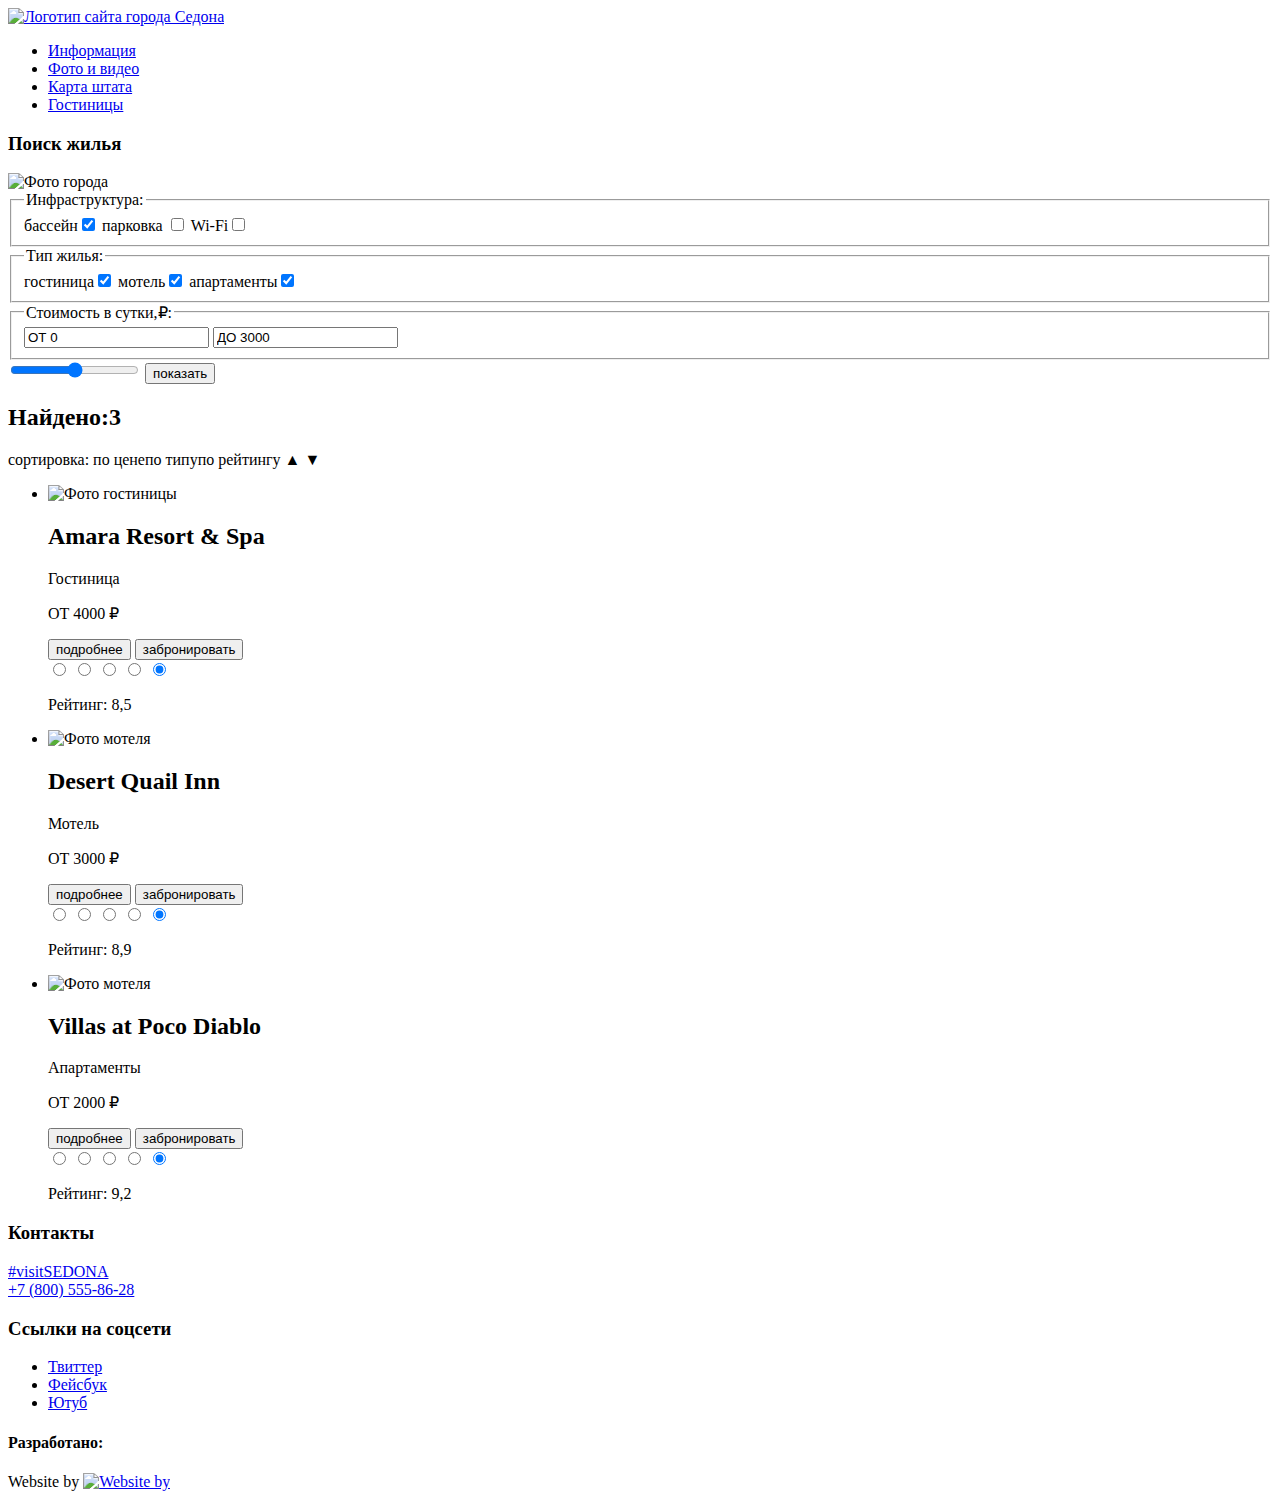
==== catalog.html @ 76bc67a0 "index" ====
<!DOCTYPE html>
<html lang="ru">
<head>
    <meta charset="UTF-8">
    <title>Catalog</title>
</head>
<body>
<header>
  <nav>
    <a href="index.html">
      <img src=""  width="138" height="70" alt="Логотип сайта города Седона">
    </a>
    <ul>
      <li><a href="#">Информация</a></li>
      <li><a href="blank.html">Фото и видео</a></li>
      <li><a href="blank.html">Карта штата</a></li>
      <li><a href="blank.html">Гостиницы</a></li>
    </ul>
  </nav>
</header>
<section>
  <h3>Поиск жилья</h3>
  <img src="https://via.placeholder.com/1200x217" width="1200" height="217"
       alt="Фото города">

    <form action="https://echo.htmlacademy.ru/" method="post">
      <fieldset>
      <legend>Инфраструктура:</legend>
      <label>бассейн<input type="checkbox" name="swimming pool" checked></label>
      <label>парковка <input type="checkbox" name="parking"></label>
      <label>Wi-Fi<input type="checkbox" name="Wi-Fi"></label>
      </fieldset>
      <fieldset>
        <legend>Тип жилья:</legend>
        <label>гостиница<input type="checkbox" name="motel" checked></label>
        <label>мотель<input type="checkbox" name="hotel" checked></label>
        <label>апартаменты<input type="checkbox" name="apartments" checked></label>
      </fieldset>
        <fieldset>
        <legend> Стоимость в сутки,<span>₽:</span></legend>
        <label><input type="text" value="ОТ 0"></label>
        <label><input type="text" value="ДО 3000"></label>
        </fieldset>
      <label><input type="range" min="0" max="3000"></label>

      <button type="submit">показать</button>
      </form>
</section>
<section>
  <h2>Найдено:<span>3</span></h2>
  <p>сортировка: <span>по цене</span><span>по типу</span><span>по рейтингу</span>
 <span>&#9650;</span> <!--стрелка вверх-->
  <span>&#9660;</span><!--стрелка вниз--></p>
  <ul>
    <li>
      <img src="https://via.placeholder.com/135x90" width="135" height="90" alt="Фото гостиницы">
      <h2>Amara Resort & Spa</h2>
      <p>Гостиница</p>
      <p>ОТ 4000 ₽</p>
      <button type="submit">подробнее</button>
      <button type="submit">забронировать</button>
      <form action="https://echo.htmlacademy.ru/" method="post">
      <input type="radio" id="star-5" name="rating" value="5">
      <label for="star-5" title="Оценка «5»"></label>
      <input type="radio" id="star-4" checked name="rating" value="4">
      <label for="star-4" title="Оценка «4»"></label>
      <input type="radio" id="star-3" checked name="rating" value="3">
      <label for="star-3" title="Оценка «3»"></label>
      <input type="radio" id="star-2" checked name="rating" value="2">
      <label for="star-2" title="Оценка «2»"></label>
      <input type="radio" id="star-1" checked name="rating" value="1">
      <label for="star-1" title="Оценка «1»"></label>
      </form>
      <p>Рейтинг: 8,5</p>
    </li>
    <li>
      <img src="https://via.placeholder.com/135x90" width="135" height="90" alt="Фото мотеля">
      <h2>Desert Quail Inn</h2>
      <p>Мотель</p>
      <p>ОТ 3000 ₽</p>
      <button type="submit">подробнее</button>
      <button type="submit">забронировать</button>
      <form action="https://echo.htmlacademy.ru/" method="post">
      <input type="radio" id="star5" name="rating" value="5">
      <label for="star5" title="Оценка «5»"></label>
      <input type="radio" id="star4" name="rating" value="4">
      <label for="star4" title="Оценка «4»"></label>
      <input type="radio" id="star3" checked name="rating" value="3">
      <label for="star3" title="Оценка «3»"></label>
      <input type="radio" id="star2" checked name="rating" value="2">
      <label for="star2" title="Оценка «2»"></label>
      <input type="radio" id="star1" checked name="rating" value="1">
      <label for="star1" title="Оценка «1»"></label>
      </form>

      <p>Рейтинг: 8,9</p>
    </li>
    <li>
      <img src="https://via.placeholder.com/135x90" width="135" height="90" alt="Фото мотеля">
      <h2>Villas at Poco Diablo</h2>
      <p>Апартаменты</p>
      <p>ОТ 2000 ₽</p>
      <button type="submit">подробнее</button>
      <button type="submit">забронировать</button>
      <form action="https://echo.htmlacademy.ru/" method="post">
        <input type="radio" id="star.5" name="rating" value="5">
        <label for="star.5" title="Оценка «5»"></label>
        <input type="radio" id="star.4" name="rating" value="4">
        <label for="star.4" title="Оценка «4»"></label>
        <input type="radio" id="star.3" checked name="rating" value="3">
        <label for="star.3" title="Оценка «3»"></label>
        <input type="radio" id="star.2" checked name="rating" value="2">
        <label for="star.2" title="Оценка «2»"></label>
        <input type="radio" id="star.1" checked name="rating" value="1">
        <label for="star.1" title="Оценка «1»"></label>
      </form>

      <p>Рейтинг: 9,2</p>
    </li>
  </ul>
</section>
<footer>

<section>
  <h3>Контакты</h3>
    <a href="index.html">#visitSEDONA</a>
    <br>
    <a href="tel:+78005558628">
      +7 (800) 555-86-28  </a>
</section>
<section>
  <h3>Ссылки на соцсети</h3>
  <ul>
    <li><a href="#">Твиттер</a></li>
    <li><a href="#">Фейсбук</a></li>
    <li><a href="#">Ютуб</a></li>
  </ul>
</section>
<section>
  <h4>Разработано:</h4>
  <p>Website by
  <a href="https://htmlacademy.ru/intensive/htmlcss">
    <img src="" alt="Website by">
  </a>
  </p>
</section>

</footer>

</body>
</html>
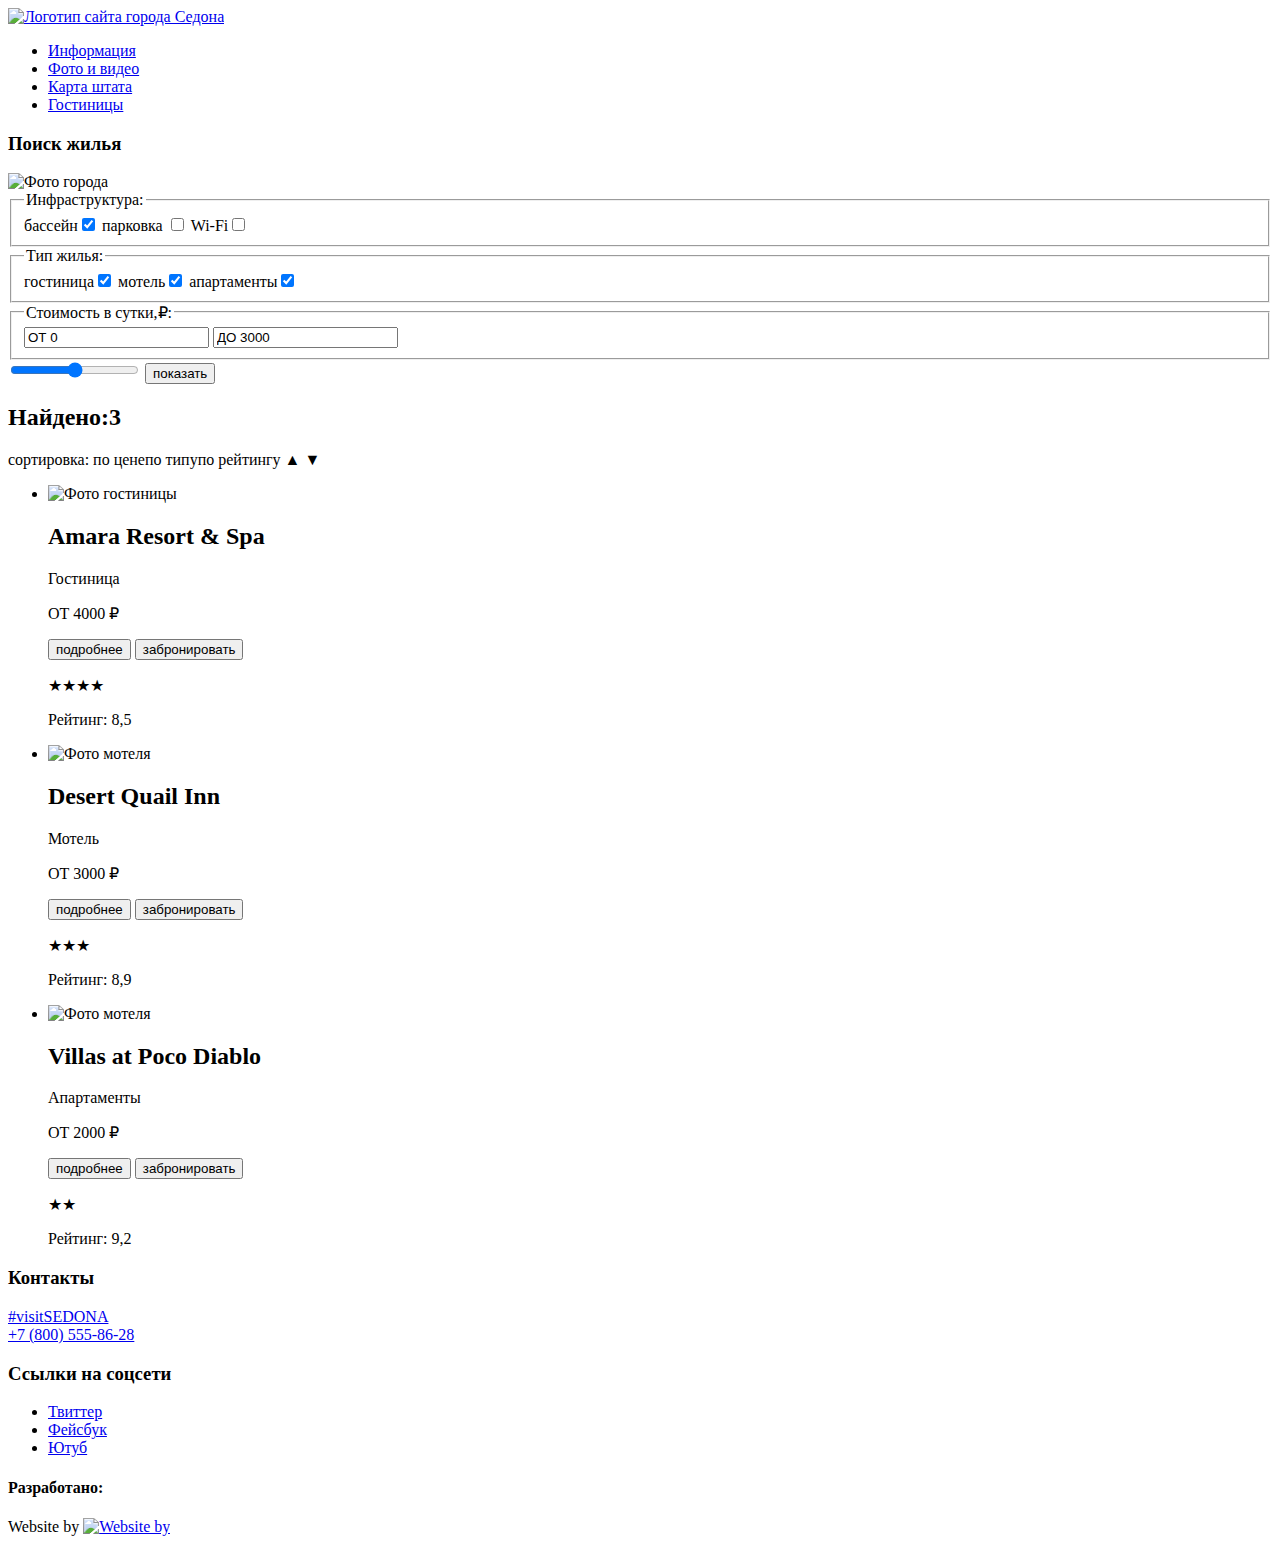
==== commit 50b75383: "Update catalog.html" ====
--- a/catalog.html
+++ b/catalog.html
@@ -59,18 +59,7 @@
       <p>ОТ 4000 ₽</p>
       <button type="submit">подробнее</button>
       <button type="submit">забронировать</button>
-      <form action="https://echo.htmlacademy.ru/" method="post">
-      <input type="radio" id="star-5" name="rating" value="5">
-      <label for="star-5" title="Оценка «5»"></label>
-      <input type="radio" id="star-4" checked name="rating" value="4">
-      <label for="star-4" title="Оценка «4»"></label>
-      <input type="radio" id="star-3" checked name="rating" value="3">
-      <label for="star-3" title="Оценка «3»"></label>
-      <input type="radio" id="star-2" checked name="rating" value="2">
-      <label for="star-2" title="Оценка «2»"></label>
-      <input type="radio" id="star-1" checked name="rating" value="1">
-      <label for="star-1" title="Оценка «1»"></label>
-      </form>
+      <p class="stars stars-3"><span>&#9733;&#9733;&#9733;&#9733;</span></p>
       <p>Рейтинг: 8,5</p>
     </li>
     <li>
@@ -80,19 +69,7 @@
       <p>ОТ 3000 ₽</p>
       <button type="submit">подробнее</button>
       <button type="submit">забронировать</button>
-      <form action="https://echo.htmlacademy.ru/" method="post">
-      <input type="radio" id="star5" name="rating" value="5">
-      <label for="star5" title="Оценка «5»"></label>
-      <input type="radio" id="star4" name="rating" value="4">
-      <label for="star4" title="Оценка «4»"></label>
-      <input type="radio" id="star3" checked name="rating" value="3">
-      <label for="star3" title="Оценка «3»"></label>
-      <input type="radio" id="star2" checked name="rating" value="2">
-      <label for="star2" title="Оценка «2»"></label>
-      <input type="radio" id="star1" checked name="rating" value="1">
-      <label for="star1" title="Оценка «1»"></label>
-      </form>
-
+      <p class="stars stars-3"><span>&#9733;&#9733;&#9733;</span></p>
       <p>Рейтинг: 8,9</p>
     </li>
     <li>
@@ -102,19 +79,7 @@
       <p>ОТ 2000 ₽</p>
       <button type="submit">подробнее</button>
       <button type="submit">забронировать</button>
-      <form action="https://echo.htmlacademy.ru/" method="post">
-        <input type="radio" id="star.5" name="rating" value="5">
-        <label for="star.5" title="Оценка «5»"></label>
-        <input type="radio" id="star.4" name="rating" value="4">
-        <label for="star.4" title="Оценка «4»"></label>
-        <input type="radio" id="star.3" checked name="rating" value="3">
-        <label for="star.3" title="Оценка «3»"></label>
-        <input type="radio" id="star.2" checked name="rating" value="2">
-        <label for="star.2" title="Оценка «2»"></label>
-        <input type="radio" id="star.1" checked name="rating" value="1">
-        <label for="star.1" title="Оценка «1»"></label>
-      </form>
-
+      <p class="stars stars-3"><span>&#9733;&#9733;</span></p>
       <p>Рейтинг: 9,2</p>
     </li>
   </ul>
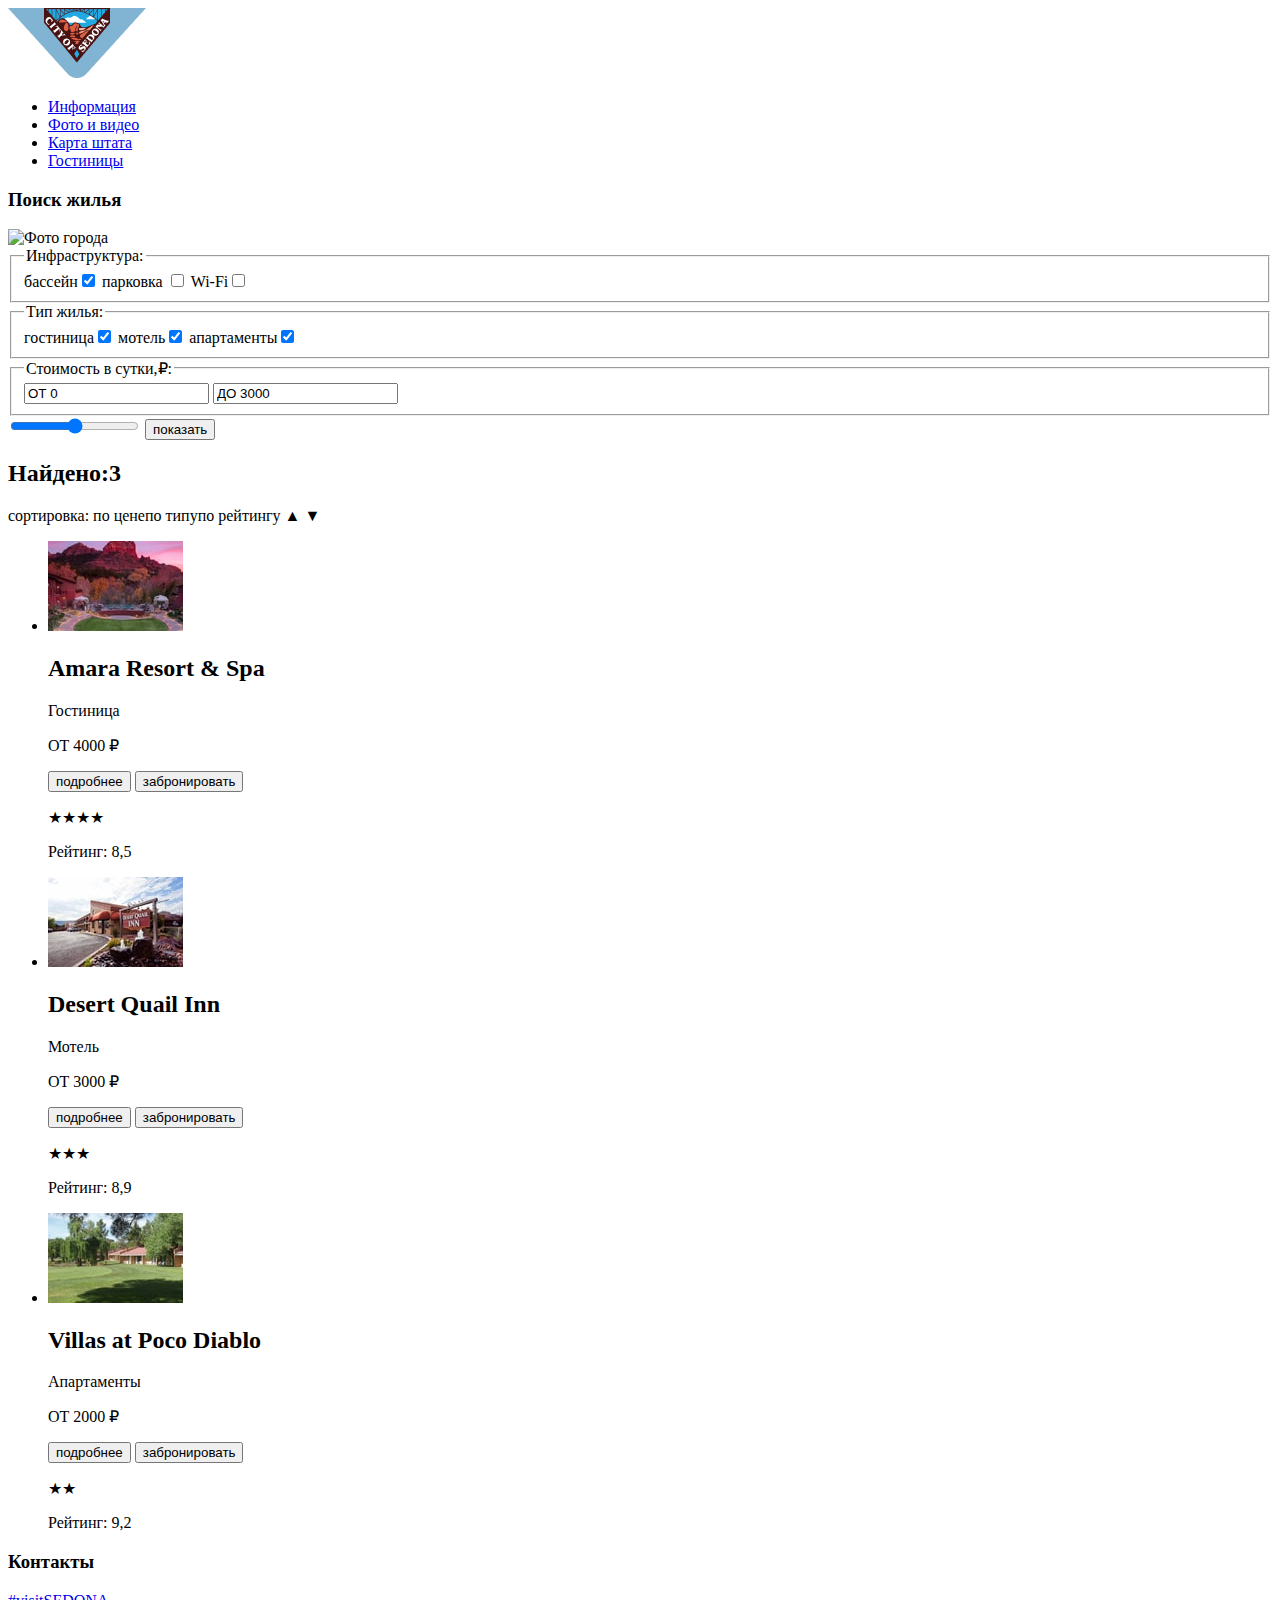
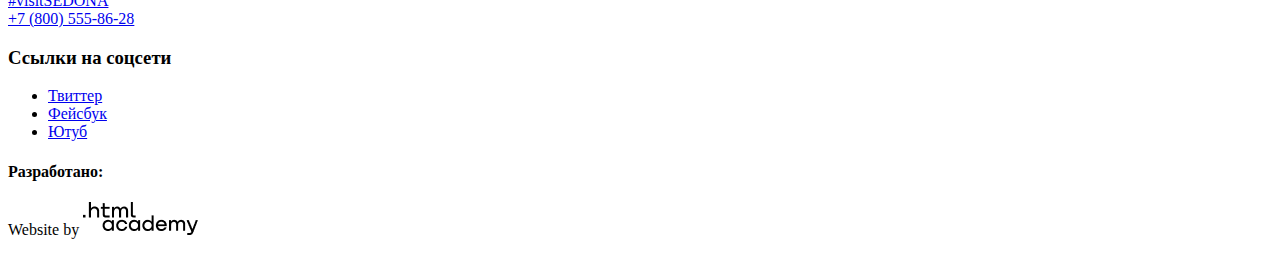
==== commit f1946c9b: "favicons" ====
--- a/catalog.html
+++ b/catalog.html
@@ -3,12 +3,16 @@
 <head>
     <meta charset="UTF-8">
     <title>Catalog</title>
+  <link rel="icon" href="favicon.ico">
+  <link rel="icon" href="favicon/ico.svg" type=image/svg+xml">
+  <link rel="apple-touch-icon" href="favicon/180.png">
+  <link rel="manifest" href="manifest.webmanifest">
 </head>
 <body>
 <header>
   <nav>
     <a href="index.html">
-      <img src=""  width="138" height="70" alt="Логотип сайта города Седона">
+      <img src="img/logoS-min.png"  width="138" height="70" alt="Логотип сайта города Седона">
     </a>
     <ul>
       <li><a href="#">Информация</a></li>
@@ -20,7 +24,7 @@
 </header>
 <section>
   <h3>Поиск жилья</h3>
-  <img src="https://via.placeholder.com/1200x217" width="1200" height="217"
+  <img src="backgroundS2-min/jpg" width="1200" height="217"
        alt="Фото города">
 
     <form action="https://echo.htmlacademy.ru/" method="post">
@@ -53,7 +57,7 @@
   <span>&#9660;</span><!--стрелка вниз--></p>
   <ul>
     <li>
-      <img src="https://via.placeholder.com/135x90" width="135" height="90" alt="Фото гостиницы">
+      <img src="img/layer21-min.jpg" width="135" height="90" alt="Фото гостиницы">
       <h2>Amara Resort & Spa</h2>
       <p>Гостиница</p>
       <p>ОТ 4000 ₽</p>
@@ -63,7 +67,7 @@
       <p>Рейтинг: 8,5</p>
     </li>
     <li>
-      <img src="https://via.placeholder.com/135x90" width="135" height="90" alt="Фото мотеля">
+      <img src="img/motel-min.jpg" width="135" height="90" alt="Фото мотеля">
       <h2>Desert Quail Inn</h2>
       <p>Мотель</p>
       <p>ОТ 3000 ₽</p>
@@ -73,7 +77,7 @@
       <p>Рейтинг: 8,9</p>
     </li>
     <li>
-      <img src="https://via.placeholder.com/135x90" width="135" height="90" alt="Фото мотеля">
+      <img src="img/apartments.jpg" width="135" height="90" alt="Фото мотеля">
       <h2>Villas at Poco Diablo</h2>
       <p>Апартаменты</p>
       <p>ОТ 2000 ₽</p>
@@ -105,7 +109,7 @@
   <h4>Разработано:</h4>
   <p>Website by
   <a href="https://htmlacademy.ru/intensive/htmlcss">
-    <img src="" alt="Website by">
+    <img src="img/logo_htmlacademy-min.png" alt="Website by">
   </a>
   </p>
 </section>
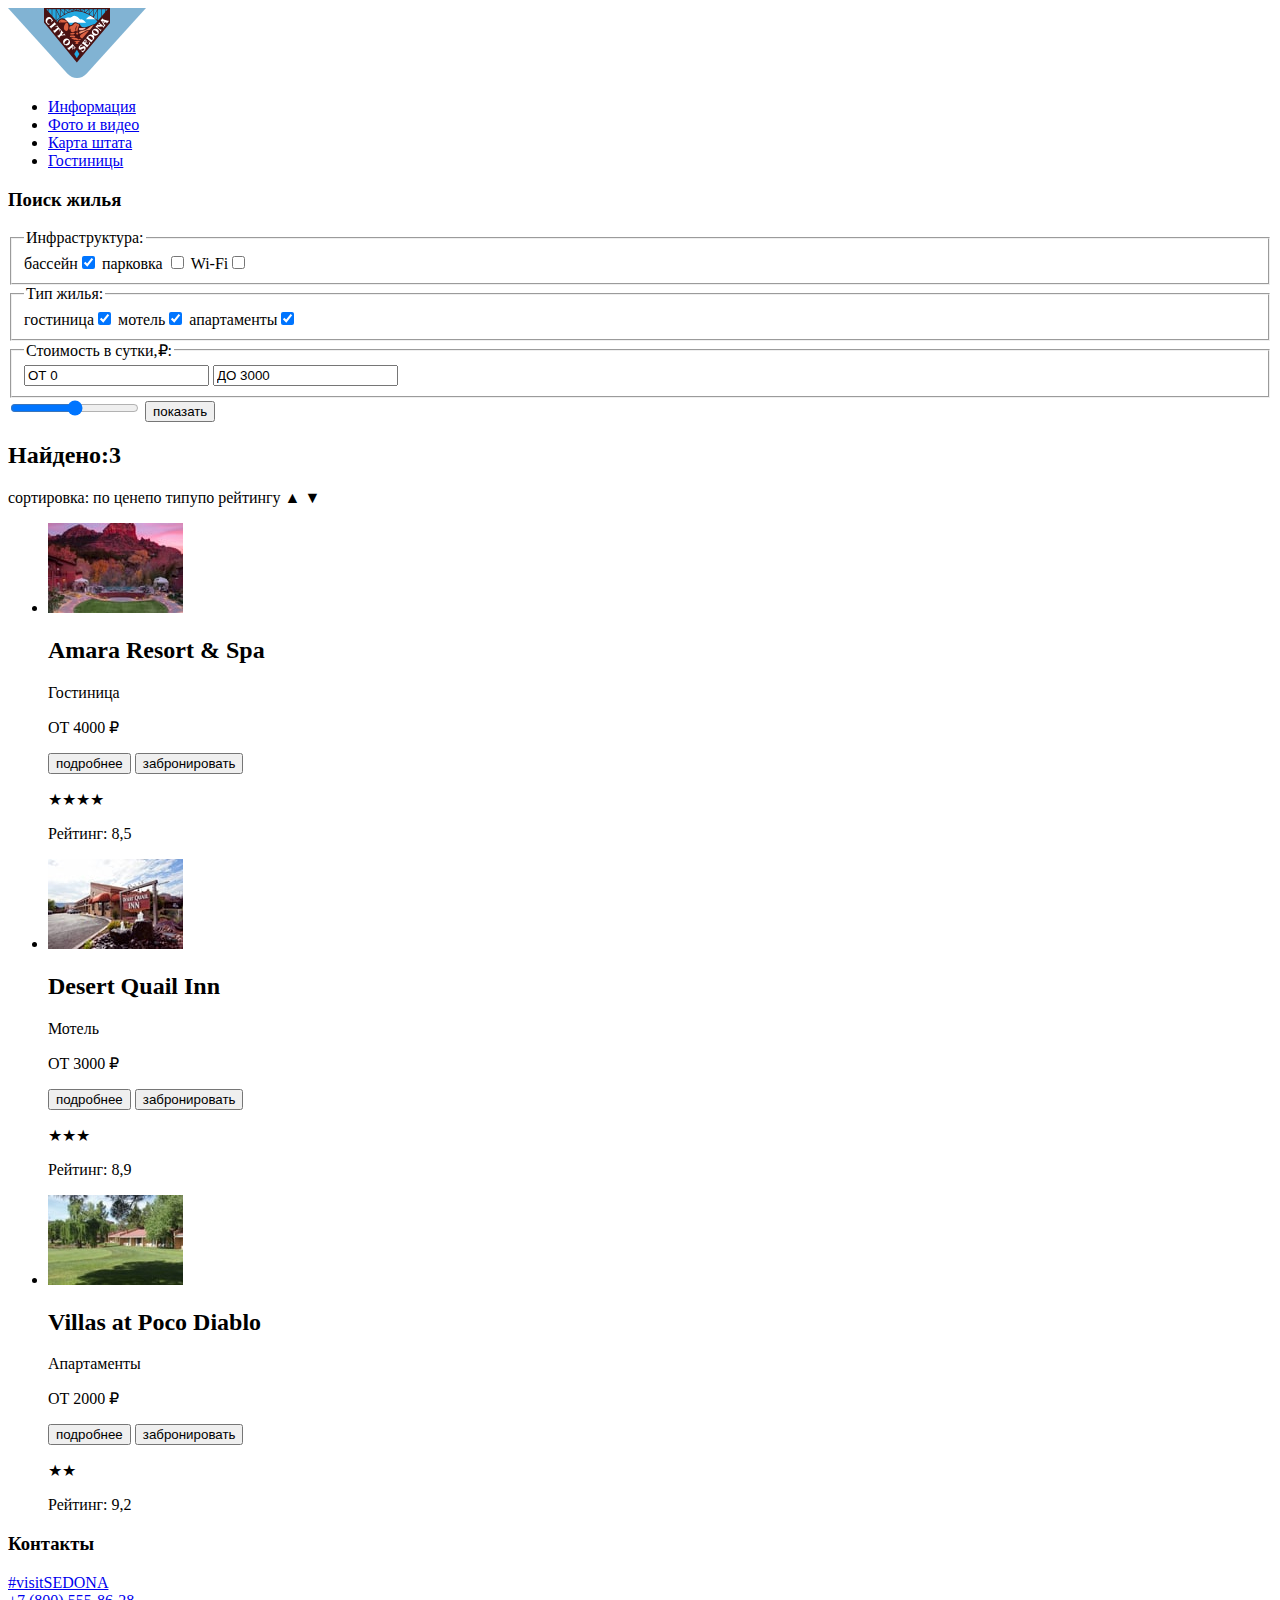
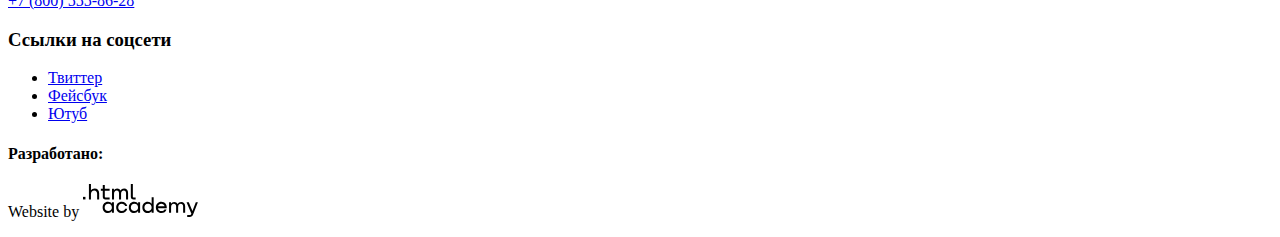
==== commit 4270a066: "формат изображений" ====
--- a/catalog.html
+++ b/catalog.html
@@ -12,7 +12,7 @@
 <header>
   <nav>
     <a href="index.html">
-      <img src="img/logoS-min.png"  width="138" height="70" alt="Логотип сайта города Седона">
+      <img src="img/logo.svg"  width="138" height="70" alt="Логотип сайта города Седона">
     </a>
     <ul>
       <li><a href="#">Информация</a></li>
@@ -24,8 +24,9 @@
 </header>
 <section>
   <h3>Поиск жилья</h3>
+  <!--Здесь будет Фото окрестностей Седоны
   <img src="backgroundS2-min/jpg" width="1200" height="217"
-       alt="Фото города">
+       alt="Фото города">-->
 
     <form action="https://echo.htmlacademy.ru/" method="post">
       <fieldset>
@@ -109,7 +110,7 @@
   <h4>Разработано:</h4>
   <p>Website by
   <a href="https://htmlacademy.ru/intensive/htmlcss">
-    <img src="img/logo_htmlacademy-min.png" alt="Website by">
+    <img src="img/logo_htmlacademy.svg" alt="Website by">
   </a>
   </p>
 </section>
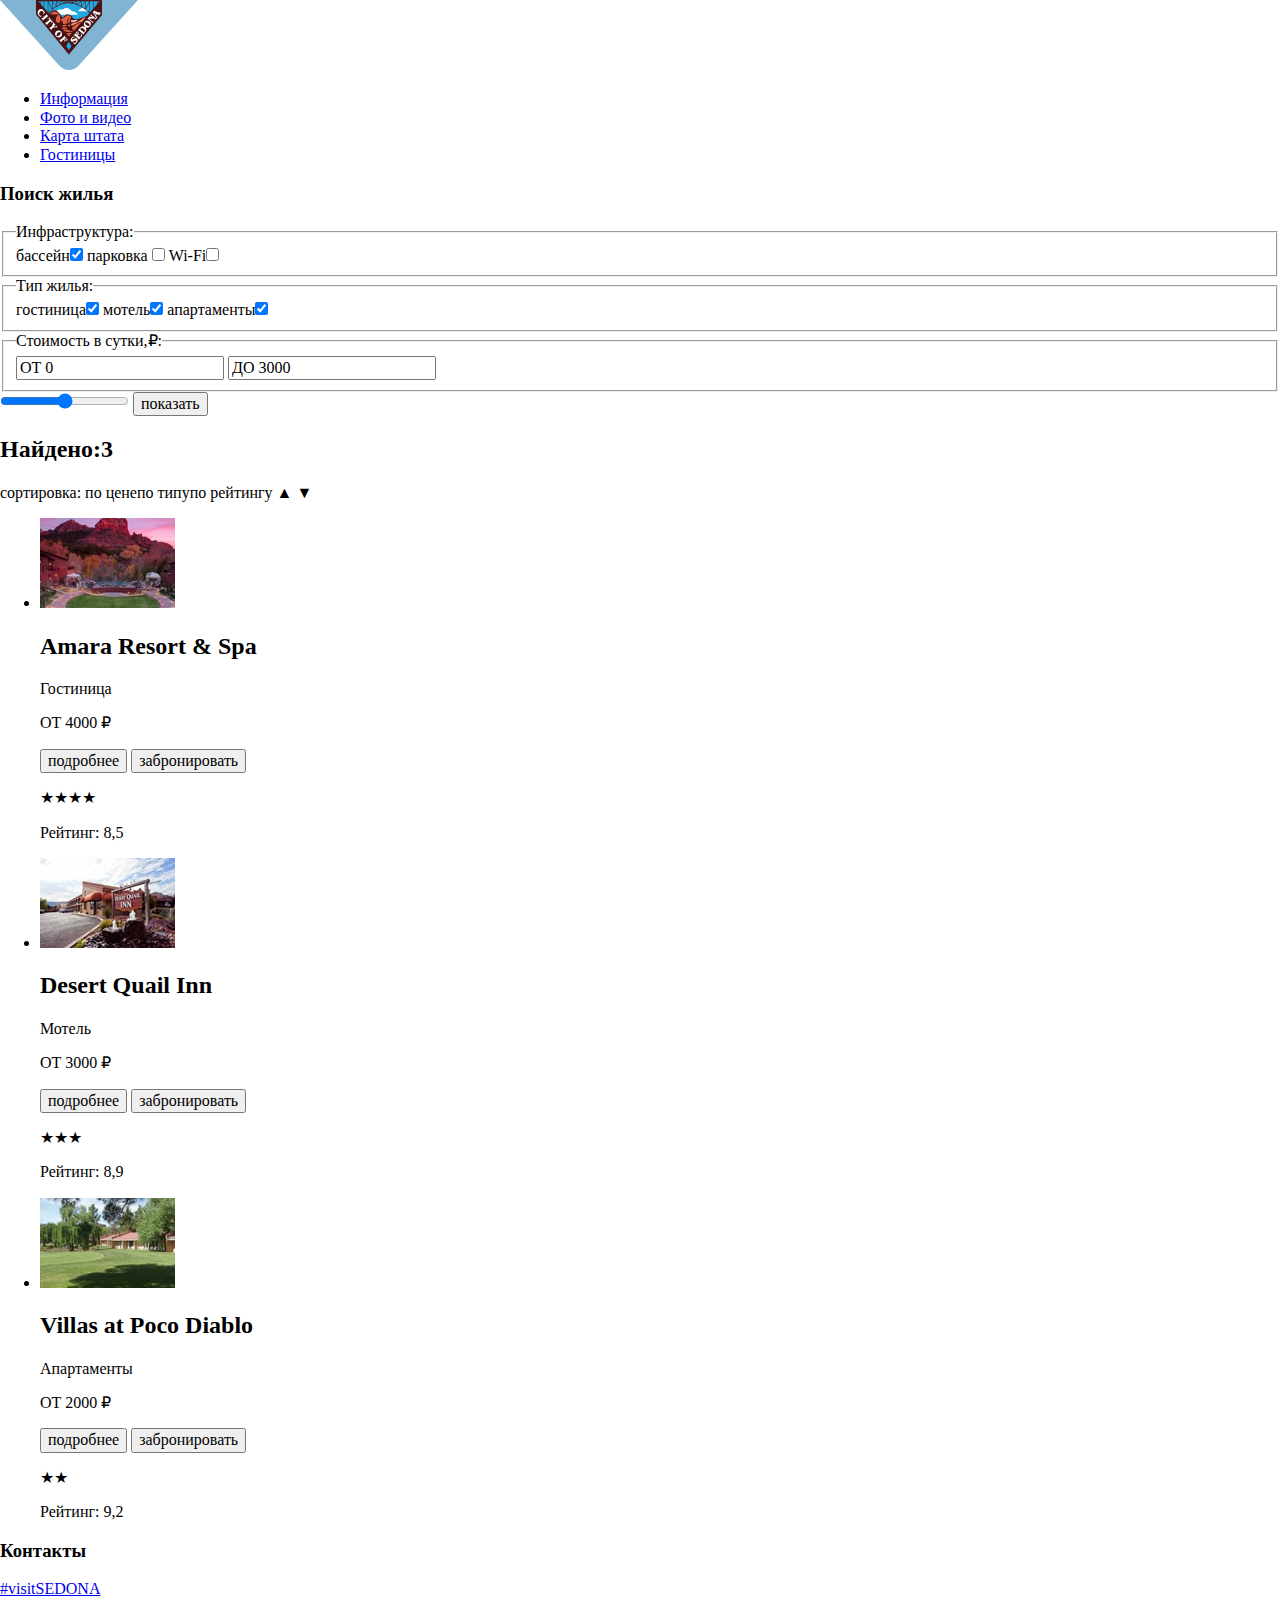
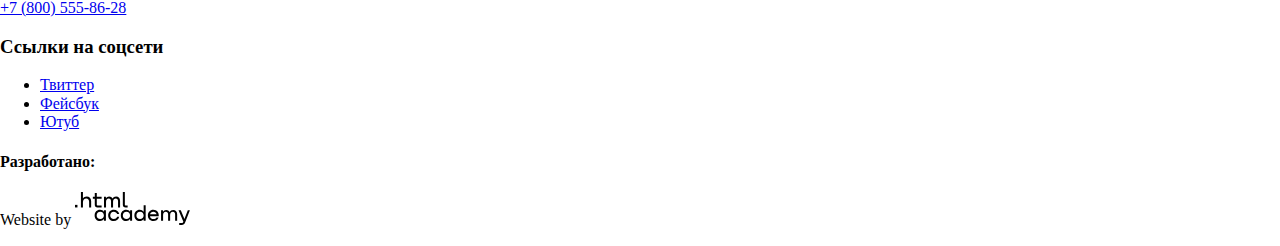
==== commit 9b88365c: "style index." ====
--- a/catalog.html
+++ b/catalog.html
@@ -3,18 +3,20 @@
 <head>
     <meta charset="UTF-8">
     <title>Catalog</title>
+  <link href="normalize.css" rel="stylesheet">
+  <link href="style.css" rel="stylesheet">
   <link rel="icon" href="favicon.ico">
-  <link rel="icon" href="favicon/ico.svg" type=image/svg+xml">
+  <link rel="icon" href="favicon/ico.svg" type="image/svg+xml">
   <link rel="apple-touch-icon" href="favicon/180.png">
   <link rel="manifest" href="manifest.webmanifest">
 </head>
 <body>
-<header>
-  <nav>
-    <a href="index.html">
+<header class="main-header">
+  <nav class="main-navigation">
+    <a class="main-header-logo" href="index.html">
       <img src="img/logo.svg"  width="138" height="70" alt="Логотип сайта города Седона">
     </a>
-    <ul>
+    <ul class="site-navigation">
       <li><a href="#">Информация</a></li>
       <li><a href="blank.html">Фото и видео</a></li>
       <li><a href="blank.html">Карта штата</a></li>
@@ -25,7 +27,7 @@
 <section>
   <h3>Поиск жилья</h3>
   <!--Здесь будет Фото окрестностей Седоны
-  <img src="backgroundS2-min/jpg" width="1200" height="217"
+  <img src="backgroundcatalog-min/jpg" width="1200" height="217"
        alt="Фото города">-->
 
     <form action="https://echo.htmlacademy.ru/" method="post">
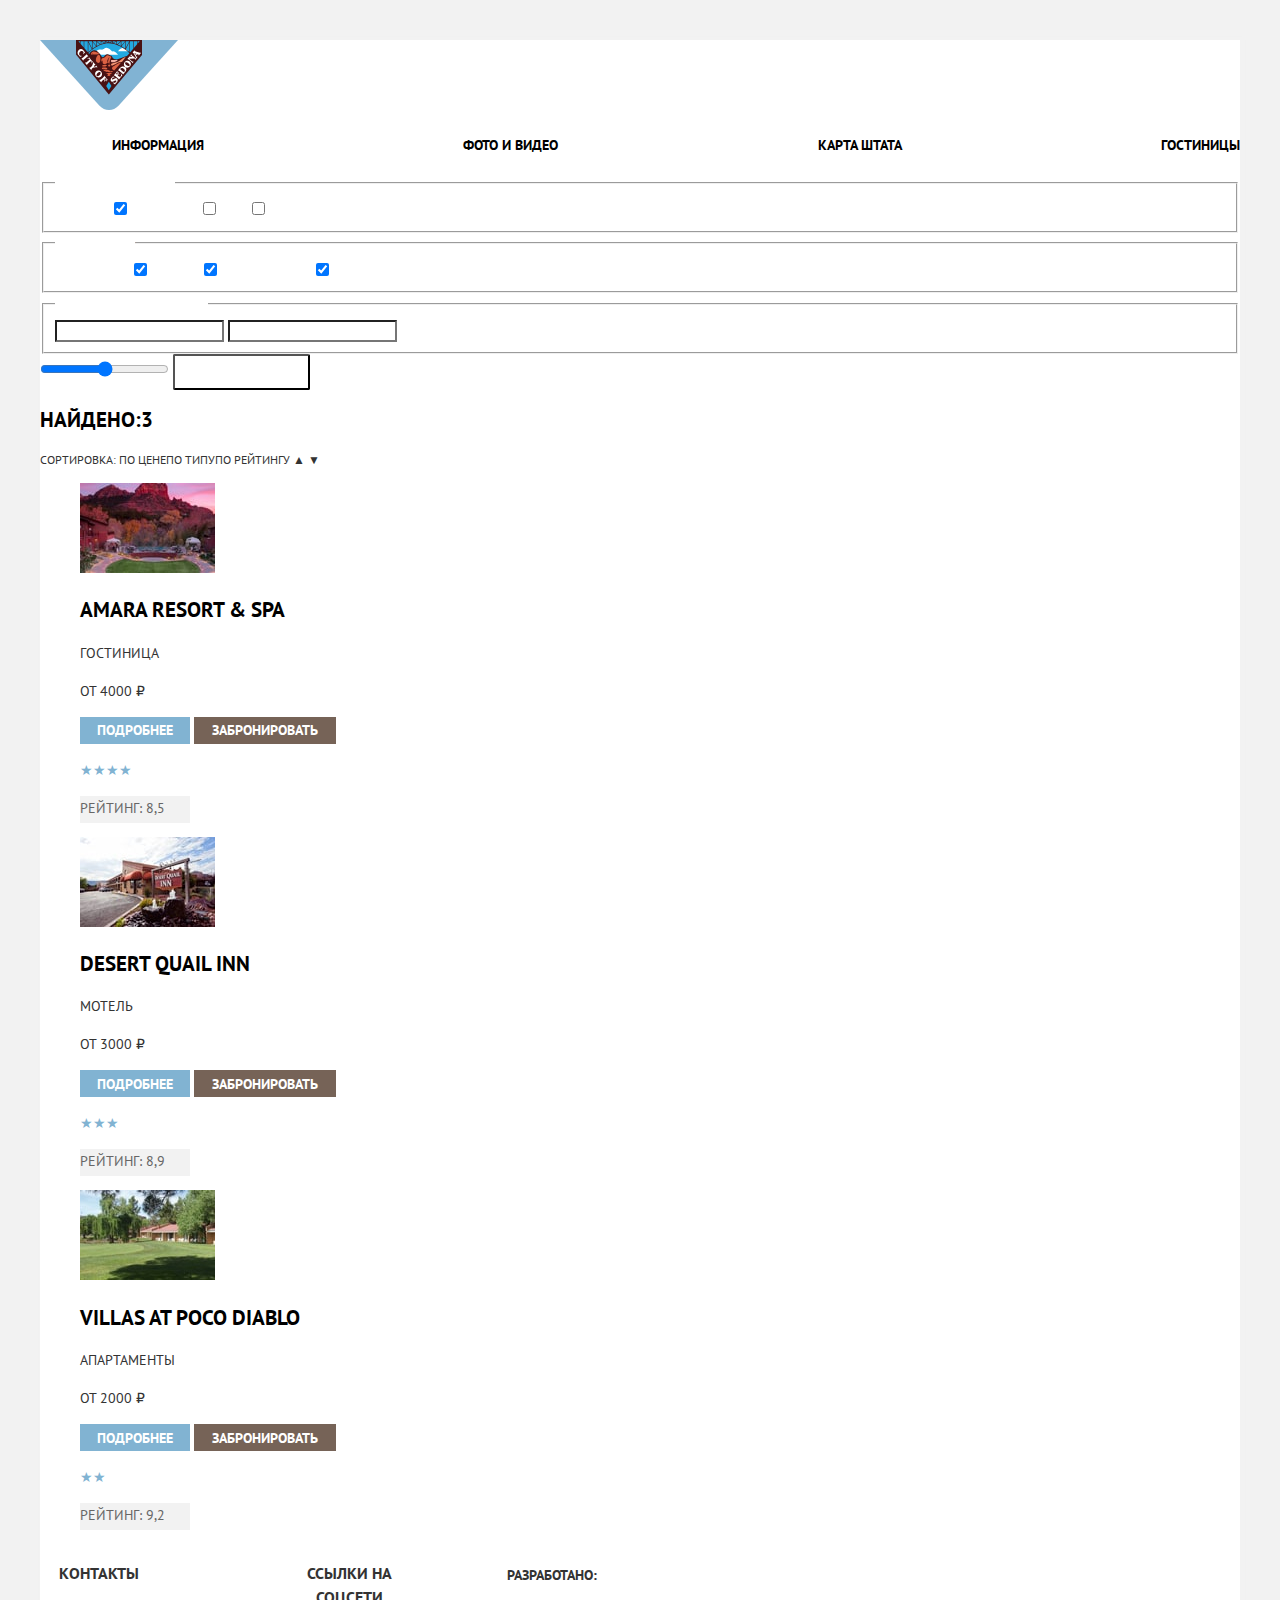
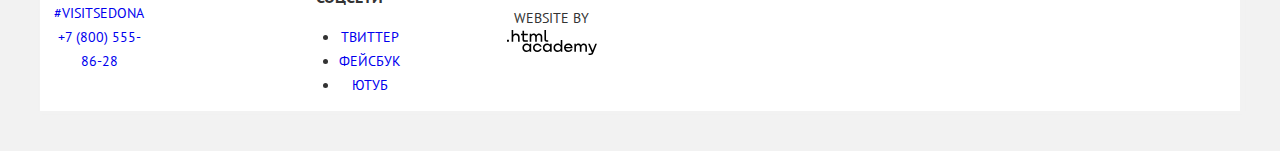
==== commit 998cbc57: "style catalog" ====
--- a/catalog.html
+++ b/catalog.html
@@ -4,13 +4,14 @@
     <meta charset="UTF-8">
     <title>Catalog</title>
   <link href="normalize.css" rel="stylesheet">
-  <link href="style.css" rel="stylesheet">
+  <link href="css/style.css" rel="stylesheet">
   <link rel="icon" href="favicon.ico">
-  <link rel="icon" href="favicon/ico.svg" type="image/svg+xml">
-  <link rel="apple-touch-icon" href="favicon/180.png">
+  <link rel="icon" href="favicon.ico" type="image/svg+xml">
+  <link rel="apple-touch-icon" href="img/favicon/180.png">
   <link rel="manifest" href="manifest.webmanifest">
 </head>
 <body>
+<div class="wrapper">
 <header class="main-header">
   <nav class="main-navigation">
     <a class="main-header-logo" href="index.html">
@@ -24,10 +25,9 @@
     </ul>
   </nav>
 </header>
-<section>
-  <h3>Поиск жилья</h3>
-  <!--Здесь будет Фото окрестностей Седоны
-  <img src="backgroundcatalog-min/jpg" width="1200" height="217"
+<section class="form-catalog">
+  <!--<h3>Поиск жилья</h3>-->
+  <!--<img src="img/backgroundcatalog-min.jpg" width="1200" height="217"
        alt="Фото города">-->
 
     <form action="https://echo.htmlacademy.ru/" method="post">
@@ -54,53 +54,55 @@
       </form>
 </section>
 <section>
-  <h2>Найдено:<span>3</span></h2>
+  <div class="catalog-search-result">
+  <h2 class="title-reason">Найдено:<span>3</span></h2>
   <p>сортировка: <span>по цене</span><span>по типу</span><span>по рейтингу</span>
- <span>&#9650;</span> <!--стрелка вверх-->
-  <span>&#9660;</span><!--стрелка вниз--></p>
-  <ul>
+ <span class="arrows-sorting">&#9650;</span> <!--стрелка вверх-->
+  <span class="arrows-sorting">&#9660;</span><!--стрелка вниз--></p>
+  </div>
+  <ul class="housing-sort">
     <li>
       <img src="img/layer21-min.jpg" width="135" height="90" alt="Фото гостиницы">
-      <h2>Amara Resort & Spa</h2>
+      <h2 class="title-reason">Amara Resort & Spa</h2>
       <p>Гостиница</p>
       <p>ОТ 4000 ₽</p>
-      <button type="submit">подробнее</button>
-      <button type="submit">забронировать</button>
-      <p class="stars stars-3"><span>&#9733;&#9733;&#9733;&#9733;</span></p>
-      <p>Рейтинг: 8,5</p>
+      <button class="button-detailed" type="submit">подробнее</button>
+      <button class="button" type="submit">забронировать</button>
+      <p class="stars-stars-3"><span>&#9733;&#9733;&#9733;&#9733;</span></p>
+      <p class="rating">Рейтинг: 8,5</p>
     </li>
     <li>
       <img src="img/motel-min.jpg" width="135" height="90" alt="Фото мотеля">
-      <h2>Desert Quail Inn</h2>
+      <h2 class="title-reason">Desert Quail Inn</h2>
       <p>Мотель</p>
       <p>ОТ 3000 ₽</p>
-      <button type="submit">подробнее</button>
-      <button type="submit">забронировать</button>
-      <p class="stars stars-3"><span>&#9733;&#9733;&#9733;</span></p>
-      <p>Рейтинг: 8,9</p>
+      <button class="button-detailed" type="submit">подробнее</button>
+      <button class="button" type="submit">забронировать</button>
+      <p class="stars-stars-3"><span>&#9733;&#9733;&#9733;</span></p>
+      <p class="rating">Рейтинг: 8,9</p>
     </li>
     <li>
       <img src="img/apartments.jpg" width="135" height="90" alt="Фото мотеля">
-      <h2>Villas at Poco Diablo</h2>
+      <h2 class="title-reason">Villas at Poco Diablo</h2>
       <p>Апартаменты</p>
       <p>ОТ 2000 ₽</p>
-      <button type="submit">подробнее</button>
-      <button type="submit">забронировать</button>
-      <p class="stars stars-3"><span>&#9733;&#9733;</span></p>
-      <p>Рейтинг: 9,2</p>
+      <button class="button-detailed" type="submit">подробнее</button>
+      <button class="button" type="submit">забронировать</button>
+      <p class="stars-stars-3"><span>&#9733;&#9733;</span></p>
+      <p class="rating">Рейтинг: 9,2</p>
     </li>
   </ul>
 </section>
-<footer>
+<footer class="main-footer">
 
-<section>
+<section class="footer-contacts">
   <h3>Контакты</h3>
     <a href="index.html">#visitSEDONA</a>
     <br>
     <a href="tel:+78005558628">
       +7 (800) 555-86-28  </a>
 </section>
-<section>
+<section class="footer-social">
   <h3>Ссылки на соцсети</h3>
   <ul>
     <li><a href="#">Твиттер</a></li>
@@ -108,7 +110,7 @@
     <li><a href="#">Ютуб</a></li>
   </ul>
 </section>
-<section>
+<section class="footer-copyright">
   <h4>Разработано:</h4>
   <p>Website by
   <a href="https://htmlacademy.ru/intensive/htmlcss">
@@ -118,6 +120,6 @@
 </section>
 
 </footer>
-
+  </div>
 </body>
 </html>
--- a/css/style.css
+++ b/css/style.css
@@ -0,0 +1,322 @@
+
+
+
+/* Fonts */
+@font-face {
+  font-family: "PTSans";
+  src:
+    url("../fonts/PTSans.woff2") format("woff2"),
+    url("../fonts/PTSans.woff") format("woff");
+  font-weight: 400;
+  font-style: normal;
+}
+@font-face {
+  font-family: "PTSans";
+  src:
+    url("../fonts/PTSans-Bold.woff2") format("woff2"),
+    url("../fonts/PTSans-Bold.woff") format("woff");
+  font-weight: 700;
+  font-style: normal;
+}
+
+/* Variables */
+:root {
+  --basic-white: #FFFFFF;
+  --basic-black: #000000;
+  --basic-blu: #81B3D2;
+  --basic-extra-gray: #766357;
+  --basic-gray-lead: #F2F2F2;
+  --basic-dark: #333333;
+  --basic-gray-darken: #EEEEEE;
+  --basic-blu-gray: #F2F2F2;
+  --basic-gray: #666666;
+
+  --link-color: #bright;
+  --input-color: #color;
+}
+
+body {
+  min-width: 1280px;
+  margin: 0;
+  padding: 0;
+  font-family: "PTSans", Arial, sans-serif;
+  font-size: 14px;
+  line-height: 24px;
+  font-weight: 400;
+  color: var(--basic-dark);
+  text-transform: uppercase;
+  background-color: var(--basic-blu-gray);
+  background-position: top center;
+  background-repeat: no-repeat;
+}
+.page1 {
+  text-align: center;
+}
+a {
+  text-decoration: none;
+}
+
+.wrapper {
+  min-width: 1200px;
+  margin: 40px 40px;
+  padding: 0;
+  background-color: var(--basic-white);
+  background-position: top center;
+  box-shadow:  2px 0 2px 2px var(--basic-gray-lead);
+}
+img {
+  max-width: 100%;
+  height: auto;
+}
+/* Main navigation */
+.reson-item1 h3 {
+  color: var(--basic-white) ;
+}
+.main-navigation {
+  font-size: 14px;
+  line-height: 26px;
+  color: var(--basic-black);
+  background-color: var(--basic-white);
+}
+
+.site-navigation {
+  padding-left: 72px;
+  list-style: none;
+  display: flex;
+  justify-content: space-between;
+}
+
+.site-navigation a,
+.user-navigation a {
+  color: var(--basic-black);
+  font-weight: 700;
+}
+.site-navigation a.link-current {
+  color: var(--basic-extra-gray);
+}
+
+
+.site-navigation a:hover,
+.user-navigation a:hover
+ {
+  color: var(--basic-blu);
+}
+.site-navigation a:focus,
+.user-navigation a:focus
+{
+ color: var(--basic-black);
+}
+.site-navigation a:active {
+  color: var(--basic-gray-darken);
+  opacity: 0.3;
+}
+
+.welcom {
+  height: 509px;
+  background-image: url("/img/group1.svg");
+  background-repeat: no-repeat;
+  position: relative; z-index: 10000;
+}
+.group1 {
+  background-image: url("/img/backgroundphoto-min.jpg");
+  position: absolute;
+  top: 132px;
+  margin-left: -611px;
+  width: 456px;
+
+}
+
+.reasons {
+  padding-top: 42px;
+  position: center;
+
+}
+.reasons-list {
+  list-style: none;
+}
+
+.infrastructure-list {
+  list-style: none;}
+
+.infrastructure-list h4{
+  width: inherit;
+  color: var(--basic-black);
+  text-align: center;
+  }
+.reasons-item h3 {
+  color: var(--basic-black);
+  text-align: center;
+  font-weight: 700;
+  font-size: 21px;
+  line-height: 21px;
+}
+
+.infrastructure-item {
+  text-align: center;
+  color: var(--basic-dark);
+  display: inline-block;
+  vertical-align: top;
+  margin: 0 5px;
+  width: 400px;
+  height: 256px;
+  padding-top: 65px;
+  background: url("/img/icon-1.svg");
+}
+
+.infrastructure-itemh4 {
+  font-size: 21px;
+  line-height: 21px;
+}
+h3.title {
+  font-size: 21px;
+  font-weight: 700;
+  line-height: 21px;
+}
+h2.title-reason {
+  font-size: 21px;
+  font-weight: 700;
+  line-height: 26px;
+  color: var(--basic-black);
+}
+
+.reasons-item1,
+.reasons-item11 {
+  background-color: var(--basic-blu);
+  color: var(--basic-white);
+  width: 400px;
+  height: 256px;
+  padding-top: 47px;
+}
+/*catalog*/
+
+.form-catalog {
+  background-image: url("/1756405-sedona-31/img/backgroundcatalog-min.jpg");
+  color: var(--basic-white);
+  background-repeat: no-repeat;
+}
+.form-catalog input{
+  background: transparent;
+  color: var(--basic-white);
+}
+.form-catalog button{
+  background: transparent;
+  color: var(--basic-white);
+  height: 36px;
+  width: 137px;
+  border-radius: 2px;
+}
+.form-catalog legend {
+  font-size: 14px;
+  line-height: 21px;
+}
+
+.form-catalog ul {
+  list-style: none;
+  line-height: 16px;
+}
+.form-catalog-checkbox {
+  height: 23px;
+  width: 27px;
+  left: 46px;
+}
+
+.form-catalog-input-checkbox:hover + label,
+.form-catalog-input-checkbox:focus + label {
+  color: var(--basic-white);
+}
+.housing-sort {
+  list-style: none;
+}
+
+.reasons-item {
+  background-color: var(--basic-gray-darken);
+  height: 256px;
+  width: 400px;
+  display: inline-block;
+  padding-top: 47px;
+}
+.main-footer {
+  text-align: center;
+  display: inline-flex;
+}
+.footer-social {
+  margin-right: 22%;
+}
+.footer-contacts {
+  margin-right: 32%;
+  margin-left: 14px;
+}
+.footer-contacts h3{
+  overflow: hidden;
+}
+
+.catalog-search-result p {
+  font-size: 12px;
+  line-height: 18px;
+}
+.arrows-sorting {
+  width: 11px;
+  height: 10px;
+}
+
+.housing-sort button {
+  color: var(--basic-white);
+  font: inherit;
+  text-align: center;
+  vertical-align: middle;
+  text-transform: uppercase;
+}
+
+.button {
+  background-color: var(--basic-extra-gray);
+  border: none;
+  height: 27px;
+  width: 142px;
+}
+.housing-sort button {
+  color: var(--basic-white);
+  font-weight: 700;
+}
+
+.button-detailed {
+  background-color: var(--basic-blu);
+  height: 27px;
+  width: 110px;
+  border: none;
+  font-weight: 700;
+}
+
+.search-hotels button {
+  border: none;
+  height: 86px;
+  width: 568px;
+  background-color: var(--basic-extra-gray);
+  color: var(--basic-white);
+  text-transform: uppercase;
+  font: inherit;
+  font-weight: 700;
+  font-size: 21px;
+  line-height: 26px;
+}
+
+.button:hover,
+.button:focus,
+.button:active {
+  background-color: var(--basic-extra-gray);
+}
+
+.button.disabled,
+.button:disabled {
+  cursor: default;
+  opacity: 0.5;
+  background-color: var(--basic-black);
+}
+.stars-stars-3 {
+  color: var(--basic-blu);
+}
+.housing-sort p.rating {
+  height: 27px;
+  width: 110px;
+  background-color: var(--basic-blu-gray);
+  color: var(--basic-gray);
+}
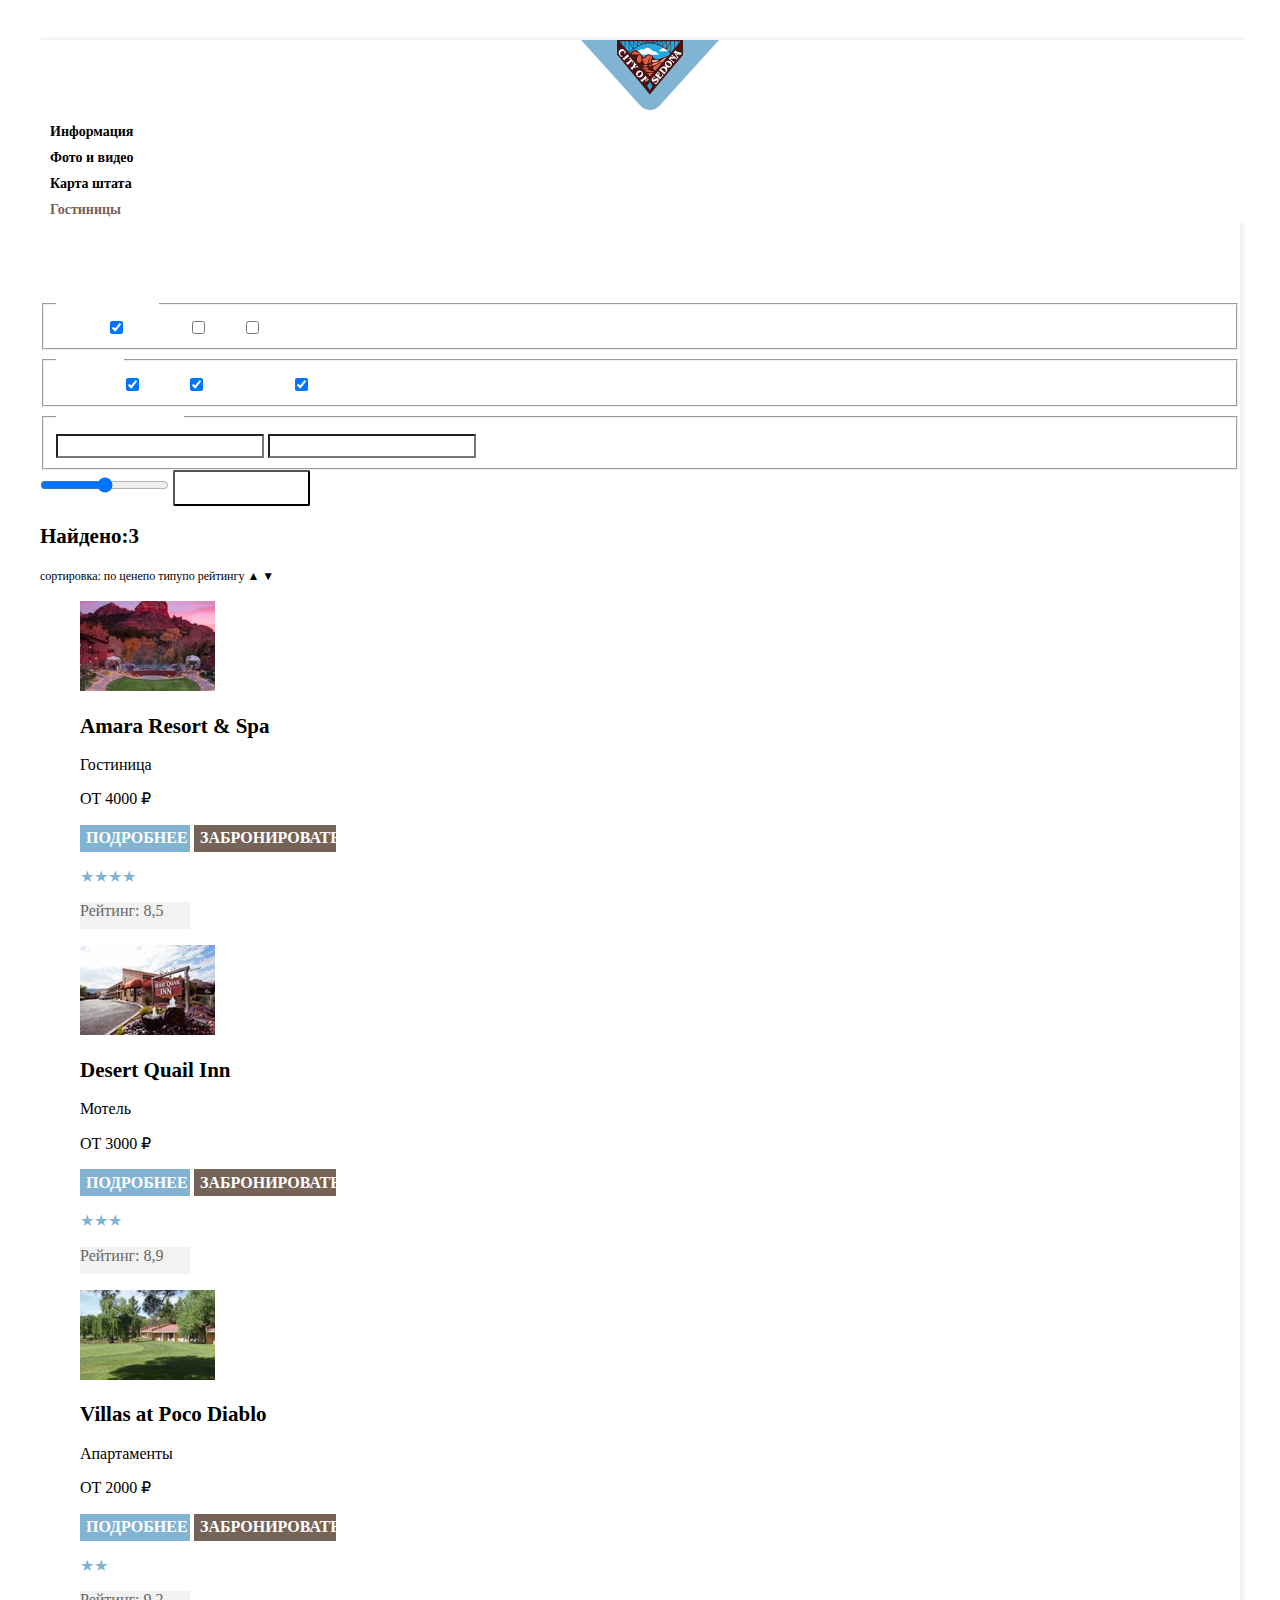
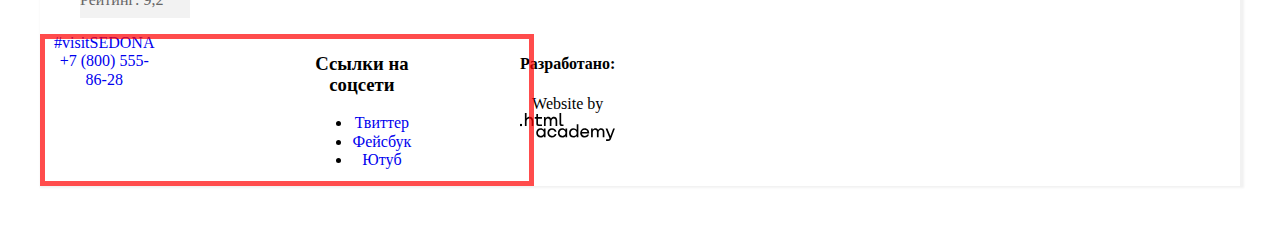
==== commit 57dc07a7: "гриды" ====
--- a/catalog.html
+++ b/catalog.html
@@ -21,7 +21,7 @@
       <li><a href="#">Информация</a></li>
       <li><a href="blank.html">Фото и видео</a></li>
       <li><a href="blank.html">Карта штата</a></li>
-      <li><a href="blank.html">Гостиницы</a></li>
+      <li><a class="link-current" href="blank.html">Гостиницы</a></li>
     </ul>
   </nav>
 </header>
--- a/css/style.css
+++ b/css/style.css
@@ -35,7 +35,7 @@
   --input-color: #color;
 }
 
-body {
+.page-body {
   min-width: 1280px;
   margin: 0;
   padding: 0;
@@ -49,9 +49,16 @@
   background-position: top center;
   background-repeat: no-repeat;
 }
-.page1 {
-  text-align: center;
-}
+.page-body {
+  text-align: center;
+  min-height: 100%;
+  display: grid;
+  grid-template-rows: min-content 1fr min-content;
+  align-content: start;
+}
+
+.page {
+  height: 100%;}
 a {
   text-decoration: none;
 }
@@ -64,15 +71,33 @@
   background-position: top center;
   box-shadow:  2px 0 2px 2px var(--basic-gray-lead);
 }
+.main-header-logo {
+  justify-self: center;
+
+}
 img {
   max-width: 100%;
   height: auto;
 }
-/* Main navigation */
+.main-header {
+  margin-bottom: 70px;
+
+}
+.container {
+  width: 1200px;
+  margin: 0 auto;
+  padding: 0 10px;
+}
 .reson-item1 h3 {
   color: var(--basic-white) ;
 }
+/* Main navigation */
 .main-navigation {
+  display: grid;
+  grid-template-columns: 1fr;
+  min-width: 1200px;
+  margin: 0 auto;
+  padding: 0 10px;
   font-size: 14px;
   line-height: 26px;
   color: var(--basic-black);
@@ -80,10 +105,11 @@
 }
 
 .site-navigation {
-  padding-left: 72px;
+  margin: 0;
+  padding: 0;
+
   list-style: none;
-  display: flex;
-  justify-content: space-between;
+
 }
 
 .site-navigation a,
@@ -123,19 +149,41 @@
   top: 132px;
   margin-left: -611px;
   width: 456px;
-
-}
-
+}
+.item2,
+.item22 {
+  width: auto;
+  padding: 0;
+  margin-left: 0px;
+
+}
+.item22 {
+  grid-column: 1/3;
+}
+.item2 {
+  grid-column: 2/4;
+}
+.basic {
+  display: grid;
+  grid-template-columns: 1fr 1fr 1fr;
+  grid-template-rows: 1fr;
+    margin: 0;
+  padding: 0;
+  outline: 5px solid rgba(30, 0, 0 , 0.3);
+  list-style: none;}
+}
 .reasons {
+
   padding-top: 42px;
   position: center;
-
-}
+}
+
 .reasons-list {
   list-style: none;
 }
-
 .infrastructure-list {
+  margin: 0;
+  padding: 0;
   list-style: none;}
 
 .infrastructure-list h4{
@@ -152,25 +200,29 @@
 }
 
 .infrastructure-item {
+
   text-align: center;
   color: var(--basic-dark);
-  display: inline-block;
   vertical-align: top;
-  margin: 0 5px;
+  margin: 0;
   width: 400px;
   height: 256px;
-  padding-top: 65px;
-  background: url("/img/icon-1.svg");
+
+}
+.infrastructure-item {
+  margin-bottom: 0px;
 }
 
 .infrastructure-itemh4 {
   font-size: 21px;
   line-height: 21px;
+  background: url("/img/icon-1.svg") no-repeat 50% 50%;
 }
 h3.title {
   font-size: 21px;
   font-weight: 700;
   line-height: 21px;
+
 }
 h2.title-reason {
   font-size: 21px;
@@ -186,6 +238,12 @@
   width: 400px;
   height: 256px;
   padding-top: 47px;
+  padding-right: 0;
+}
+.reasons-item11 {
+  grid-column: 3;
+  margin: 0;
+  padding: 10px;
 }
 /*catalog*/
 
@@ -238,6 +296,8 @@
 .main-footer {
   text-align: center;
   display: inline-flex;
+  outline: 5px solid rgba(255, 0, 0, 0.7);
+  outline-offset: -5px;
 }
 .footer-social {
   margin-right: 22%;
@@ -246,8 +306,8 @@
   margin-right: 32%;
   margin-left: 14px;
 }
-.footer-contacts h3{
-  overflow: hidden;
+.footer-contacts h3 {
+  display: none;
 }
 
 .catalog-search-result p {
